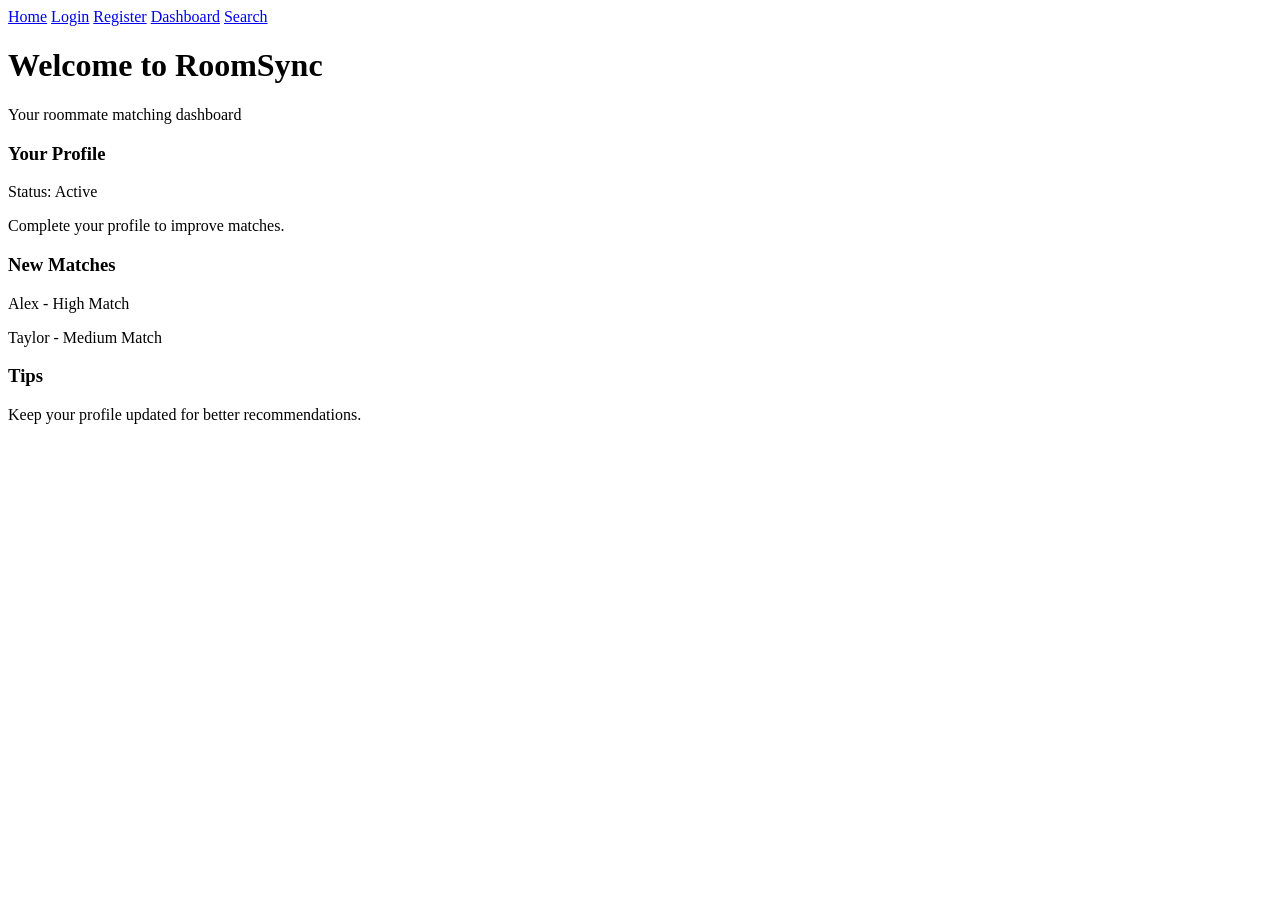
==== dashboard.html @ 9f0fa07b "Create dashboard.html" ====
<!DOCTYPE html>
<html lang="en">
<head>
  <meta charset="UTF-8" />
  <meta name="viewport" content="width=device-width, initial-scale=1.0" />
  <title>RoomSync - Dashboard</title>
  <link rel="stylesheet" href="style.css" />
</head>

<body>

  <!-- NAVIGATION -->
  <nav>
    <a href="index.html">Home</a>
    <a href="login.html">Login</a>
    <a href="register.html">Register</a>
    <a href="dashboard.html">Dashboard</a>
    <a href="search.html">Search</a>
  </nav>

  <!-- DASHBOARD CONTENT -->
  <h1>Welcome to RoomSync</h1>

  <p>Your roommate matching dashboard</p>

  <div class="dashboard-grid">

    <div class="card">
      <h3>Your Profile</h3>
      <p>Status: Active</p>
      <p>Complete your profile to improve matches.</p>
    </div>

    <div class="card">
      <h3>New Matches</h3>
      <p>Alex - High Match</p>
      <p>Taylor - Medium Match</p>
    </div>

    <div class="card">
      <h3>Tips</h3>
      <p>Keep your profile updated for better recommendations.</p>
    </div>

  </div>

</body>
</html>
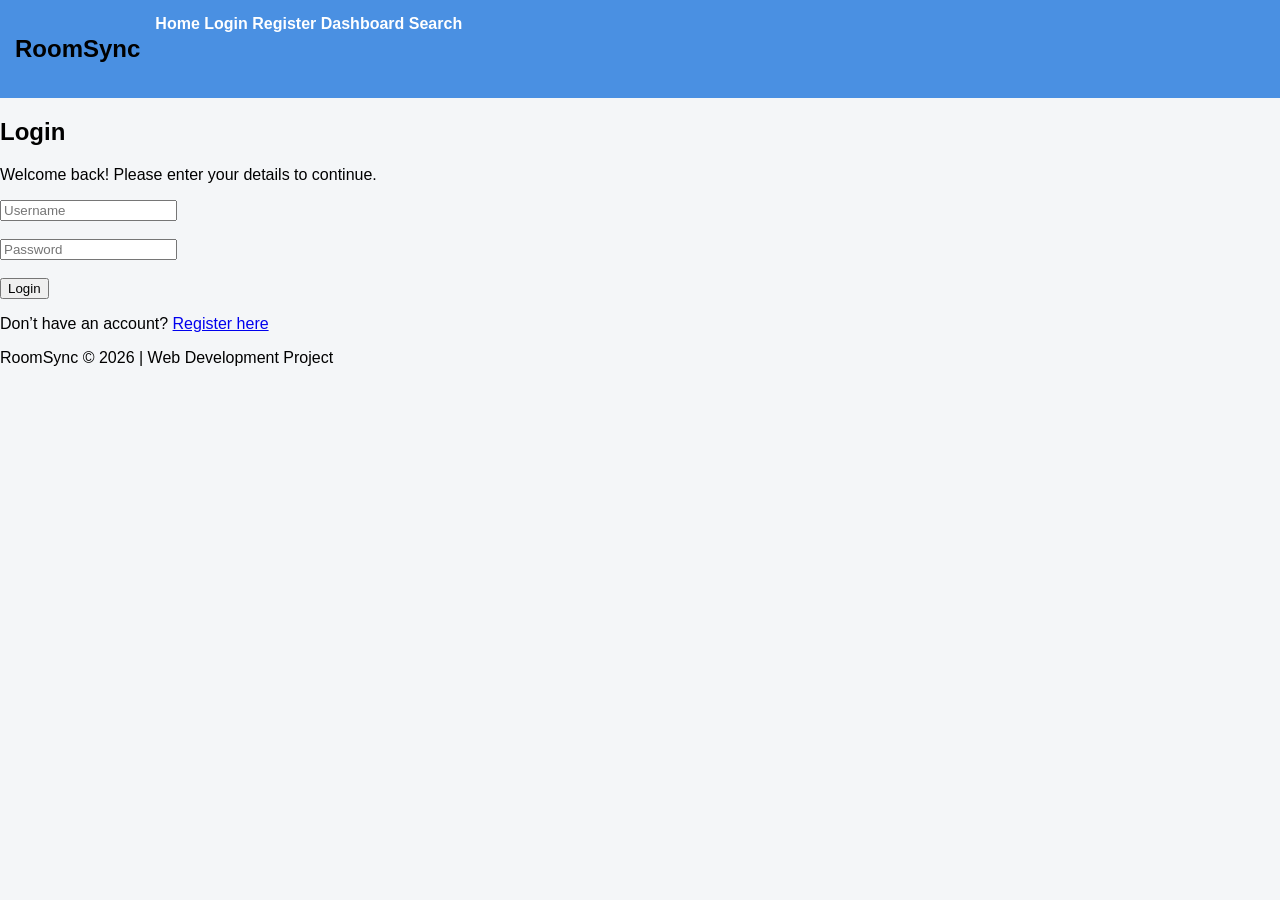
==== commit 56a14f12: "Update dashboard.html" ====
--- a/dashboard.html
+++ b/dashboard.html
@@ -7,21 +7,26 @@
   <link rel="stylesheet" href="style.css" />
 </head>
 
-<body>
+<body onload="checkLogin()">
 
   <!-- NAVIGATION -->
   <nav>
-    <a href="index.html">Home</a>
-    <a href="login.html">Login</a>
-    <a href="register.html">Register</a>
-    <a href="dashboard.html">Dashboard</a>
-    <a href="search.html">Search</a>
+    <h1>RoomSync</h1>
+    <div>
+      <a href="index.html">Home</a>
+      <a href="login.html">Login</a>
+      <a href="register.html">Register</a>
+      <a href="dashboard.html">Dashboard</a>
+      <a href="search.html">Search</a>
+    </div>
   </nav>
 
-  <!-- DASHBOARD CONTENT -->
-  <h1>Welcome to RoomSync</h1>
+  <!-- WELCOME USER (dynamic) -->
+  <h1 id="welcomeUser">Welcome</h1>
 
   <p>Your roommate matching dashboard</p>
+
+  <button onclick="logoutUser()" class="btn">Logout</button>
 
   <div class="dashboard-grid">
 
@@ -44,5 +49,6 @@
 
   </div>
 
+  <script src="script.js"></script>
 </body>
 </html>
--- a/style.css
+++ b/style.css
@@ -0,0 +1,38 @@
+body {
+  font-family: Arial;
+  margin: 0;
+  background: #f4f6f8;
+}
+
+nav {
+  background: #4a90e2;
+  padding: 15px;
+  display: flex;
+  gap: 15px;
+}
+
+nav a {
+  color: white;
+  text-decoration: none;
+  font-weight: bold;
+}
+
+.card {
+  background: white;
+  padding: 15px;
+  margin: 10px;
+  border-radius: 10px;
+  box-shadow: 0 2px 6px rgba(0,0,0,0.1);
+}
+
+#results {
+  display: grid;
+  grid-template-columns: repeat(auto-fit, minmax(200px, 1fr));
+  padding: 20px;
+  gap: 10px;
+}
+
+select {
+  margin: 20px;
+  padding: 10px;
+}
